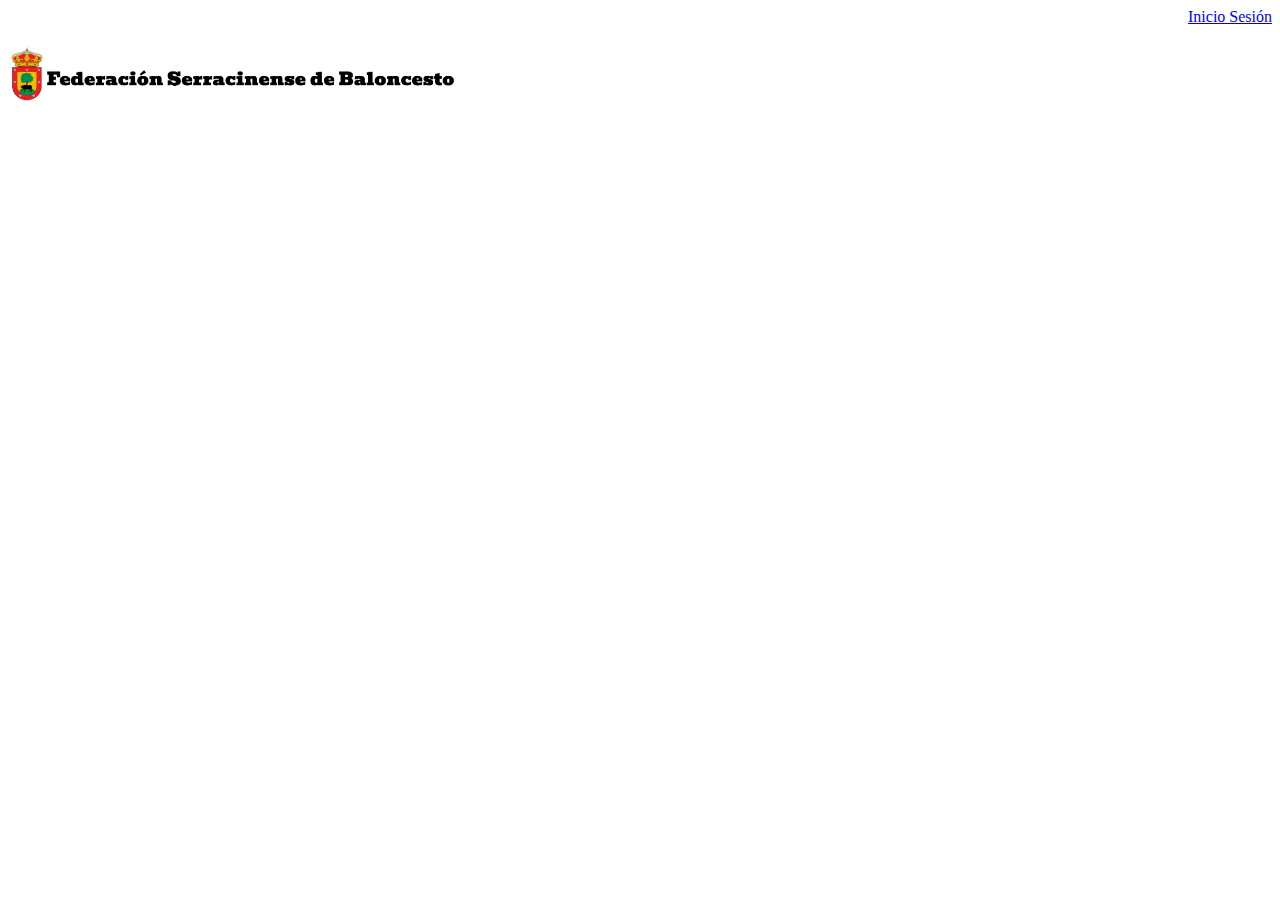
==== Indice.html @ 657a07aa "Se suben archivos" ====
<!DOCTYPE html>
<html>
    <head>
        <meta charset="UTF-8">
        <title>Federación Serracinense de Baloncesto</title>
    </head>

    <div align="right">
        <a href="Login/Login.html">Inicio Sesión</a>
    </div>
    
    <div align="left">
        <img height="120" src="Img/Sin título.png">
    </div>
    
    <div align="center">
        <iframe width="1000" height="600" src="https://www.youtube.com/embed/ikwfCzny0w4?si=SQECpV4mSu_jnPs4" title="YouTube video player" frameborder="0" allow="accelerometer; autoplay; clipboard-write; encrypted-media; gyroscope; picture-in-picture; web-share" allowfullscreen></iframe>
    </div>
</html>
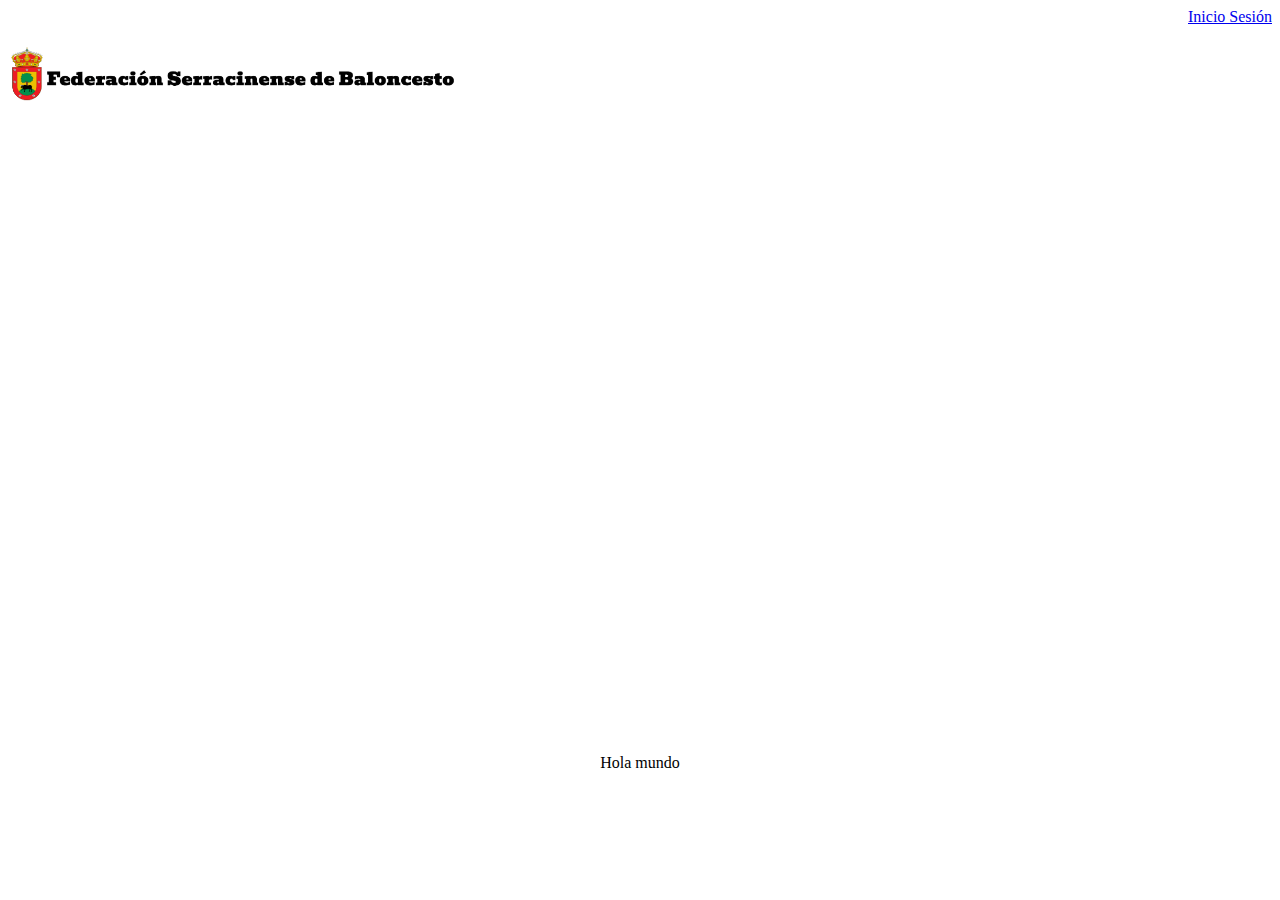
==== commit fa8e1a5b: "Hola mundo" ====
--- a/Indice.html
+++ b/Indice.html
@@ -16,4 +16,8 @@
     <div align="center">
         <iframe width="1000" height="600" src="https://www.youtube.com/embed/ikwfCzny0w4?si=SQECpV4mSu_jnPs4" title="YouTube video player" frameborder="0" allow="accelerometer; autoplay; clipboard-write; encrypted-media; gyroscope; picture-in-picture; web-share" allowfullscreen></iframe>
     </div>
+
+    <div align="center">
+        Hola mundo
+    </div>
 </html>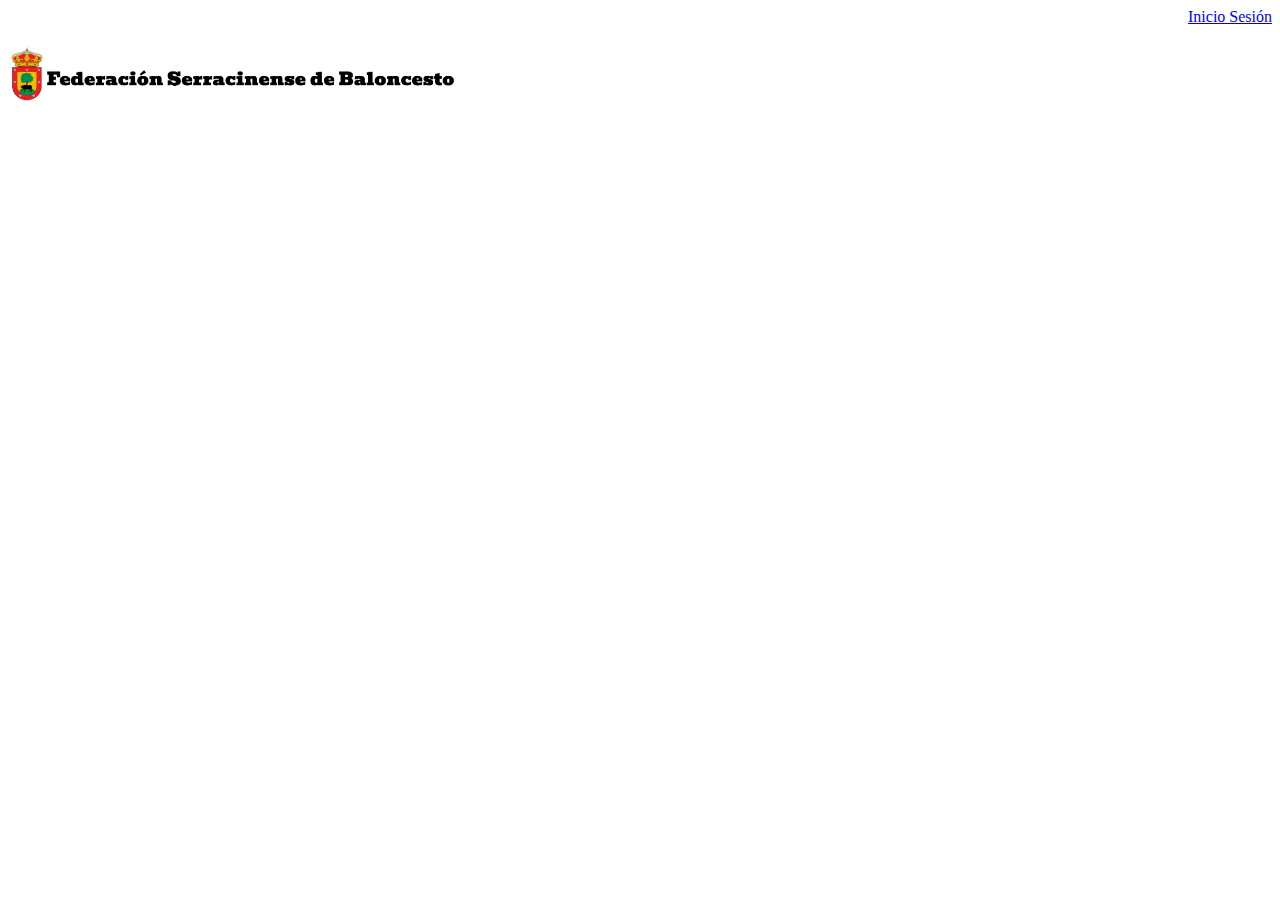
==== commit 72bdec16: "Borrar hola mundo" ====
--- a/Indice.html
+++ b/Indice.html
@@ -17,7 +17,4 @@
         <iframe width="1000" height="600" src="https://www.youtube.com/embed/ikwfCzny0w4?si=SQECpV4mSu_jnPs4" title="YouTube video player" frameborder="0" allow="accelerometer; autoplay; clipboard-write; encrypted-media; gyroscope; picture-in-picture; web-share" allowfullscreen></iframe>
     </div>
 
-    <div align="center">
-        Hola mundo
-    </div>
 </html>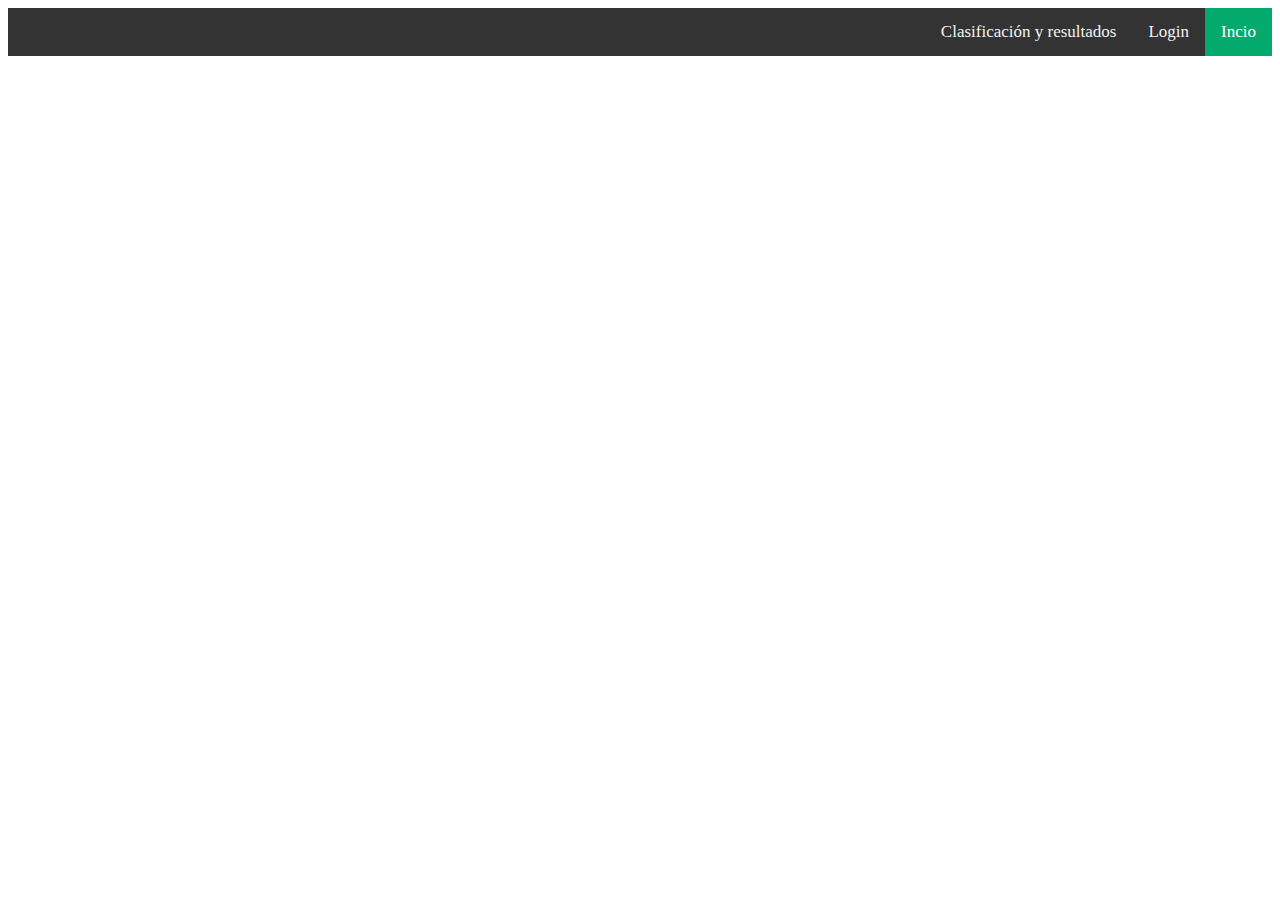
==== commit 0646007e: "Creacion de barra navegacion" ====
--- a/Indice.html
+++ b/Indice.html
@@ -3,17 +3,19 @@
     <head>
         <meta charset="UTF-8">
         <title>Federación Serracinense de Baloncesto</title>
+        <link rel="stylesheet" href="style/style-indice.css">
     </head>
 
-    <div align="right">
-        <a href="Login/Login.html">Inicio Sesión</a>
-    </div>
-    
-    <div align="left">
-        <img height="120" src="Img/Sin título.png">
-    </div>
-    
-    <div align="center">
+    <div class="topnav">
+        <a class="active" href="Indice.html">Incio</a>
+        <a href="Login/Login.html">Login</a>
+        <a href="VerDatos/datos.html">Clasificación y resultados</a>        
+      </div>
+
+      <br>
+      <br>
+      <br>
+    <div class="dive-video">
         <iframe width="1000" height="600" src="https://www.youtube.com/embed/ikwfCzny0w4?si=SQECpV4mSu_jnPs4" title="YouTube video player" frameborder="0" allow="accelerometer; autoplay; clipboard-write; encrypted-media; gyroscope; picture-in-picture; web-share" allowfullscreen></iframe>
     </div>
 
--- a/style/style-indice.css
+++ b/style/style-indice.css
@@ -0,0 +1,33 @@
+/* Add a black background color to the top navigation */
+.topnav {
+    background-color: #333;
+    overflow: hidden;
+  }
+  
+  /* Style the links inside the navigation bar */
+  .topnav a {
+    float: right;
+    display: block;
+    color: #f2f2f2;
+    text-align: center;
+    padding: 14px 16px;
+    text-decoration: none;
+    font-size: 17px;
+  }
+  
+  /* Change the color of links on hover */
+  .topnav a:hover {
+    background-color: #ddd;
+    color: black;
+  }
+  
+  /* Add an active class to highlight the current page */
+  .topnav a.active {
+    background-color: #04AA6D;
+    color: white;
+  }
+  
+  /* Hide the link that should open and close the topnav on small screens */
+  .topnav .icon {
+    display: none;
+  }